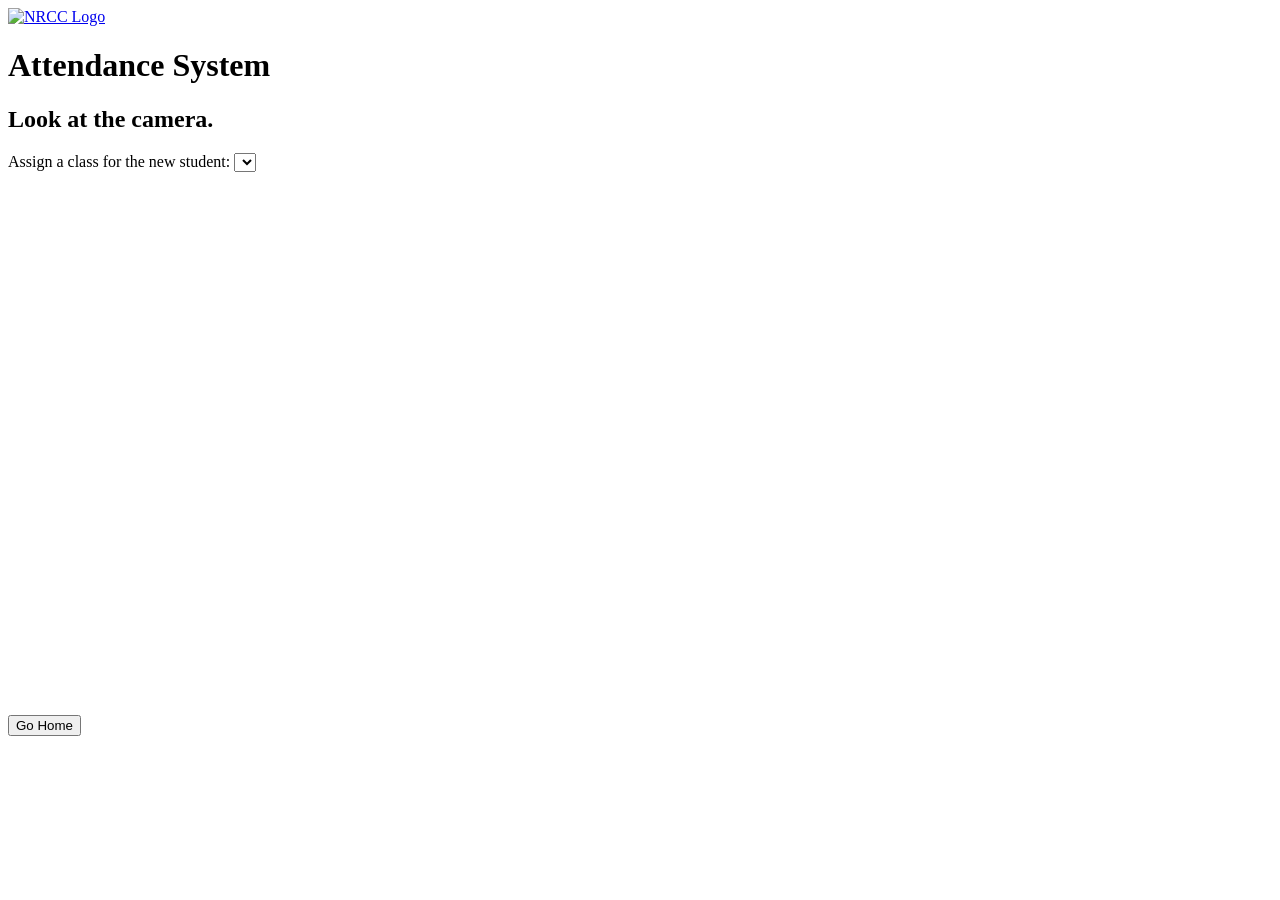
==== pythonServer/studentUI/camera/index.html @ 31e740fa "Refine camera and roster UI labels" ====
<!doctype html>
<script src="/static/live.js"></script>
<html lang="en">
  <head>
    <meta charset="UTF-8" />
    <title>Camera - Attendance</title>
    <link rel="stylesheet" href="/static/style.css?v=scanning-instruction-label-20260418" />
  </head>
  <body>
    <header>
      <a href="/"
        ><img id="logo" src="/static/logo.webp" alt="NRCC Logo"
      /></a>
      <div class="navbar-time" id="current-time"></div>
      <div class="header-text">
        <h1>Attendance System</h1>
        <nav id="main-nav">
          <div class="nav-links" id="nav-links"></div>
          <div class="nav-auth" id="nav-auth"></div>
        </nav>
        <script src="/static/navbar.js"></script>
      </div>
    </header>
    <div id="camera-screen">
      <!-- CAMERA SCREEN -->
      <h1 id="camera-header"></h1>
      <h2>Look at the camera.</h2>
      <div id="camera-class-picker">
        <label for="cameraClassSelect">Assign a class for the new student:</label>
        <select id="cameraClassSelect"></select>
      </div>

      <!-- Local camera feed with overlay canvas -->
      <div id="camera-container">
        <video id="cameraVideo" autoplay playsinline muted></video>
        <canvas id="overlayCanvas" width="400" height="300"></canvas>
        <div id="faceIdWrap">
          <canvas id="faceIdCircle" width="180" height="180"></canvas>
        </div>
      </div>

      <!-- Face ID circle (visible during registration) -->

      <p id="scanningInstruction" hidden>
        The site is scanning your face. Turn your head in a circular motion for the camera.
      </p>
      <h3 id="recognitionHeader"></h3>
    </div>

    <br /><br />
    <a href="/"><button>Go Home</button></a>

    <script src="/static/camera/app.js?v=scanning-instruction-label-20260418"></script>
  </body>
</html>
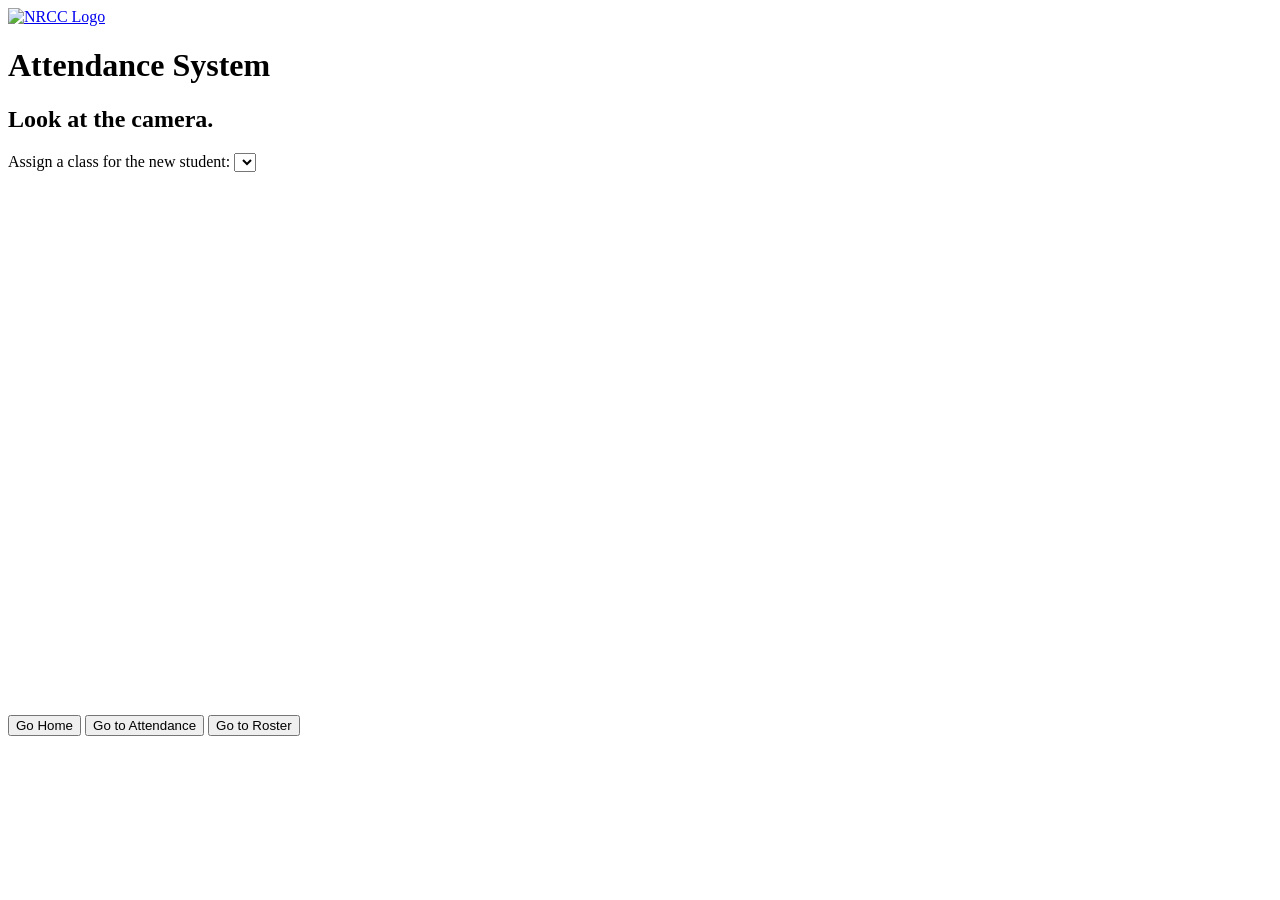
==== commit 1952edb0: "Improve attendance automation and roster workflows" ====
--- a/pythonServer/studentUI/camera/index.html
+++ b/pythonServer/studentUI/camera/index.html
@@ -4,7 +4,7 @@
   <head>
     <meta charset="UTF-8" />
     <title>Camera - Attendance</title>
-    <link rel="stylesheet" href="/static/style.css?v=scanning-instruction-label-20260418" />
+    <link rel="stylesheet" href="/static/style.css?v=schedule-attendance-20260418" />
   </head>
   <body>
     <header>
@@ -48,8 +48,12 @@
     </div>
 
     <br /><br />
-    <a href="/"><button>Go Home</button></a>
+    <div class="page-actions">
+      <a href="/" class="camera-nav-exit"><button>Go Home</button></a>
+      <a href="/attendance" class="camera-nav-exit"><button>Go to Attendance</button></a>
+      <a href="/roster" class="camera-nav-exit"><button>Go to Roster</button></a>
+    </div>
 
-    <script src="/static/camera/app.js?v=scanning-instruction-label-20260418"></script>
+    <script src="/static/camera/app.js?v=default-all-students-normalized-20260418"></script>
   </body>
 </html>
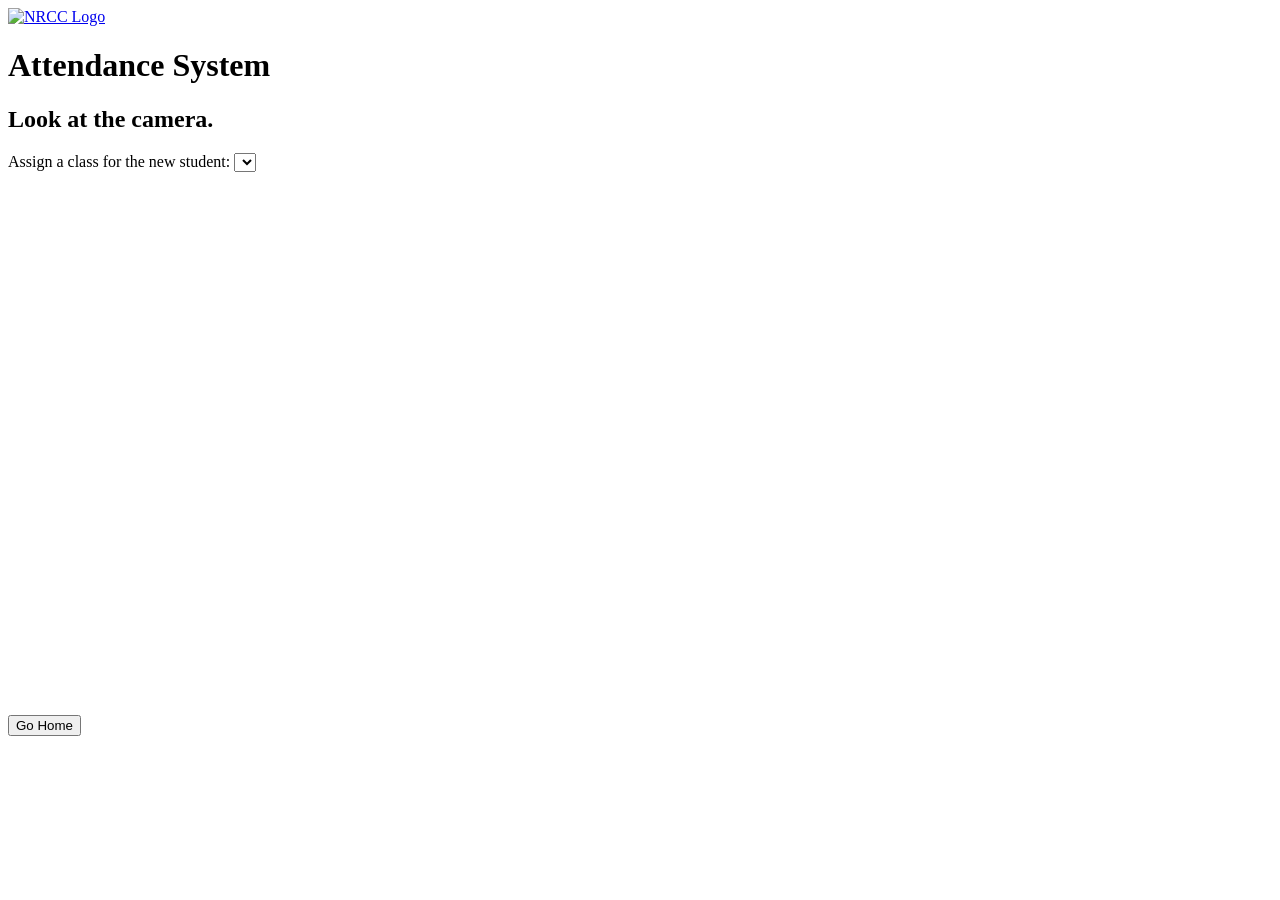
==== commit a88a40d0: "only register or unregister will show, unregister is now a slightly different color" ====
--- a/pythonServer/studentUI/camera/index.html
+++ b/pythonServer/studentUI/camera/index.html
@@ -50,10 +50,8 @@
     <br /><br />
     <div class="page-actions">
       <a href="/" class="camera-nav-exit"><button>Go Home</button></a>
-      <a href="/attendance" class="camera-nav-exit"><button>Go to Attendance</button></a>
-      <a href="/roster" class="camera-nav-exit"><button>Go to Roster</button></a>
     </div>
 
-    <script src="/static/camera/app.js?v=default-all-students-normalized-20260418"></script>
+    <script src="/static/camera/app.js?v=class-dropdown-init-20260421"></script>
   </body>
 </html>
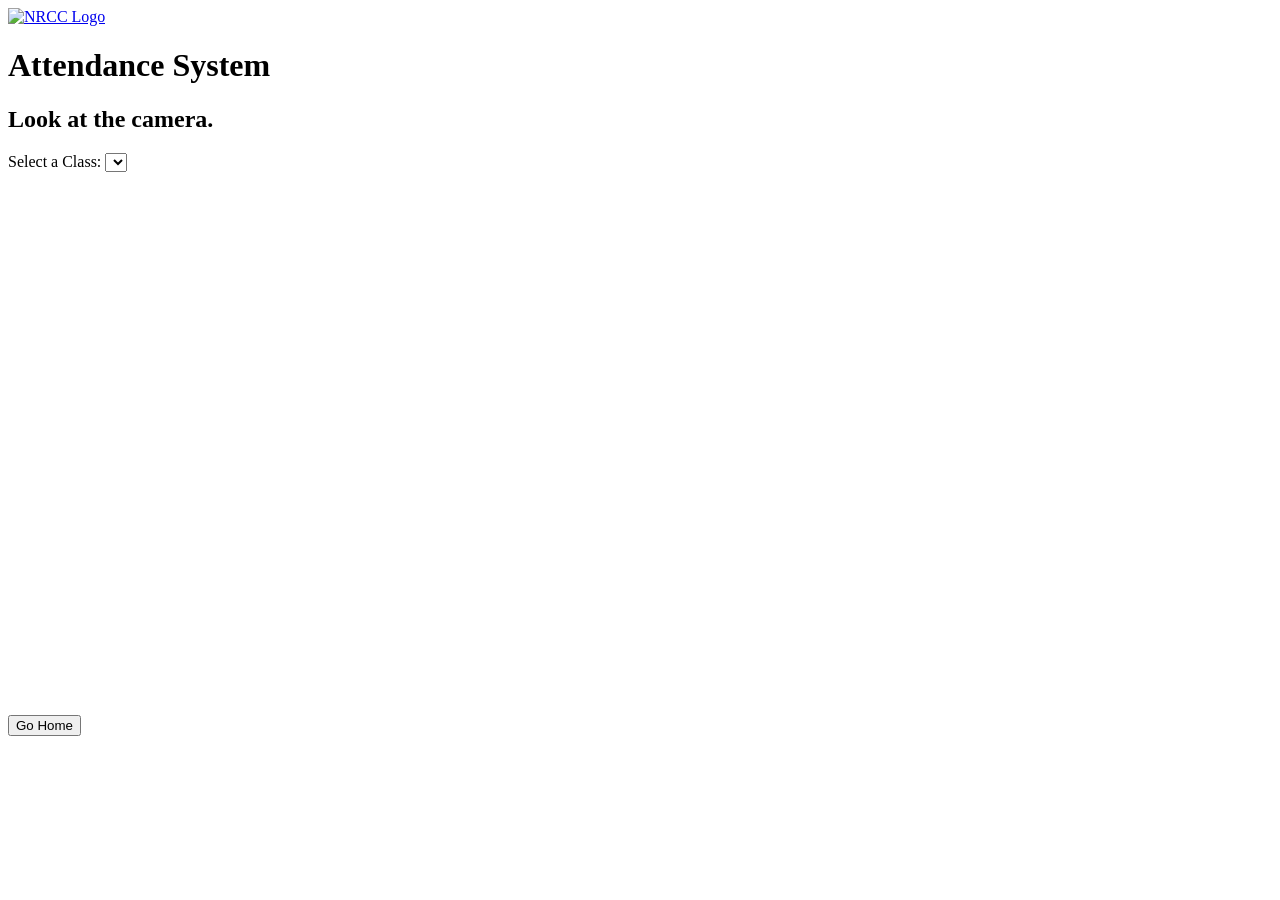
==== commit 55dd0d1e: "Fixing dropdown label" ====
--- a/pythonServer/studentUI/camera/index.html
+++ b/pythonServer/studentUI/camera/index.html
@@ -4,16 +4,16 @@
   <head>
     <meta charset="UTF-8" />
     <title>Camera - Attendance</title>
-    <link rel="stylesheet" href="/static/style.css?v=schedule-attendance-20260418" />
+    <link rel="stylesheet" href="/static/style.css?v=header-overlap-fix-2-20260428" />
   </head>
   <body>
     <header>
       <a href="/"
         ><img id="logo" src="/static/logo.webp" alt="NRCC Logo"
       /></a>
-      <div class="navbar-time" id="current-time"></div>
       <div class="header-text">
         <h1>Attendance System</h1>
+        <div class="navbar-time" id="current-time"></div>
         <nav id="main-nav">
           <div class="nav-links" id="nav-links"></div>
           <div class="nav-auth" id="nav-auth"></div>
@@ -26,7 +26,7 @@
       <h1 id="camera-header"></h1>
       <h2>Look at the camera.</h2>
       <div id="camera-class-picker">
-        <label for="cameraClassSelect">Assign a class for the new student:</label>
+        <label for="cameraClassSelect">Select a Class:</label>
         <select id="cameraClassSelect"></select>
       </div>
 
@@ -49,9 +49,9 @@
 
     <br /><br />
     <div class="page-actions">
-      <a href="/" class="camera-nav-exit"><button>Go Home</button></a>
+      <button type="button" class="camera-nav-exit" data-href="/">Go Home</button>
     </div>
 
-    <script src="/static/camera/app.js?v=class-dropdown-init-20260421"></script>
+    <script src="/static/camera/app.js?v=camera-button-onclick-20260428"></script>
   </body>
 </html>
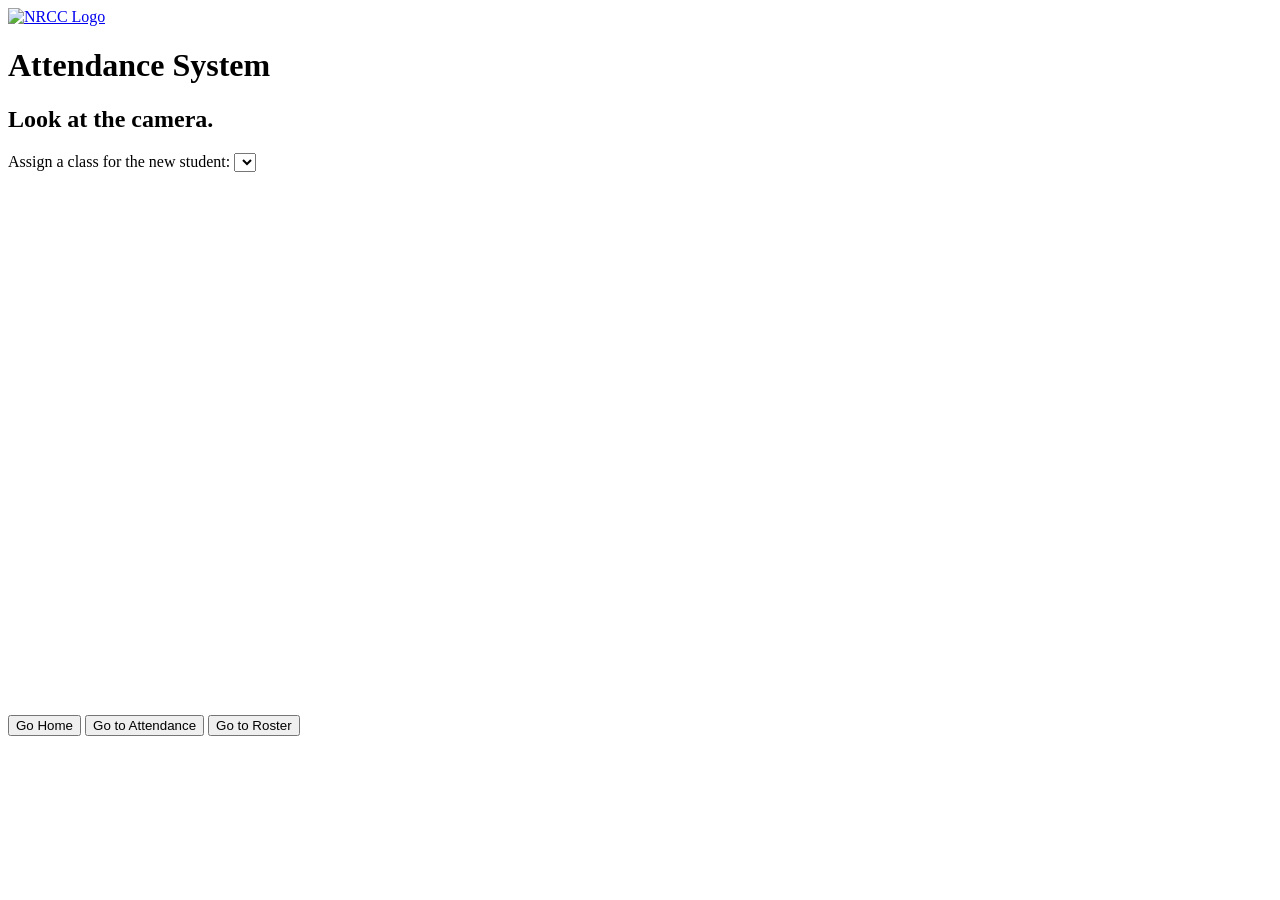
==== commit 1da538cd: "Merge origin/main into main" ====
--- a/pythonServer/studentUI/camera/index.html
+++ b/pythonServer/studentUI/camera/index.html
@@ -4,16 +4,16 @@
   <head>
     <meta charset="UTF-8" />
     <title>Camera - Attendance</title>
-    <link rel="stylesheet" href="/static/style.css?v=header-overlap-fix-2-20260428" />
+    <link rel="stylesheet" href="/static/style.css?v=schedule-attendance-20260418" />
   </head>
   <body>
     <header>
       <a href="/"
         ><img id="logo" src="/static/logo.webp" alt="NRCC Logo"
       /></a>
+      <div class="navbar-time" id="current-time"></div>
       <div class="header-text">
         <h1>Attendance System</h1>
-        <div class="navbar-time" id="current-time"></div>
         <nav id="main-nav">
           <div class="nav-links" id="nav-links"></div>
           <div class="nav-auth" id="nav-auth"></div>
@@ -26,7 +26,7 @@
       <h1 id="camera-header"></h1>
       <h2>Look at the camera.</h2>
       <div id="camera-class-picker">
-        <label for="cameraClassSelect">Select a Class:</label>
+        <label for="cameraClassSelect">Assign a class for the new student:</label>
         <select id="cameraClassSelect"></select>
       </div>
 
@@ -49,9 +49,11 @@
 
     <br /><br />
     <div class="page-actions">
-      <button type="button" class="camera-nav-exit" data-href="/">Go Home</button>
+      <a href="/" class="camera-nav-exit"><button>Go Home</button></a>
+      <a href="/attendance" class="camera-nav-exit"><button>Go to Attendance</button></a>
+      <a href="/roster" class="camera-nav-exit"><button>Go to Roster</button></a>
     </div>
 
-    <script src="/static/camera/app.js?v=camera-button-onclick-20260428"></script>
+    <script src="/static/camera/app.js?v=class-dropdown-init-20260421"></script>
   </body>
 </html>
